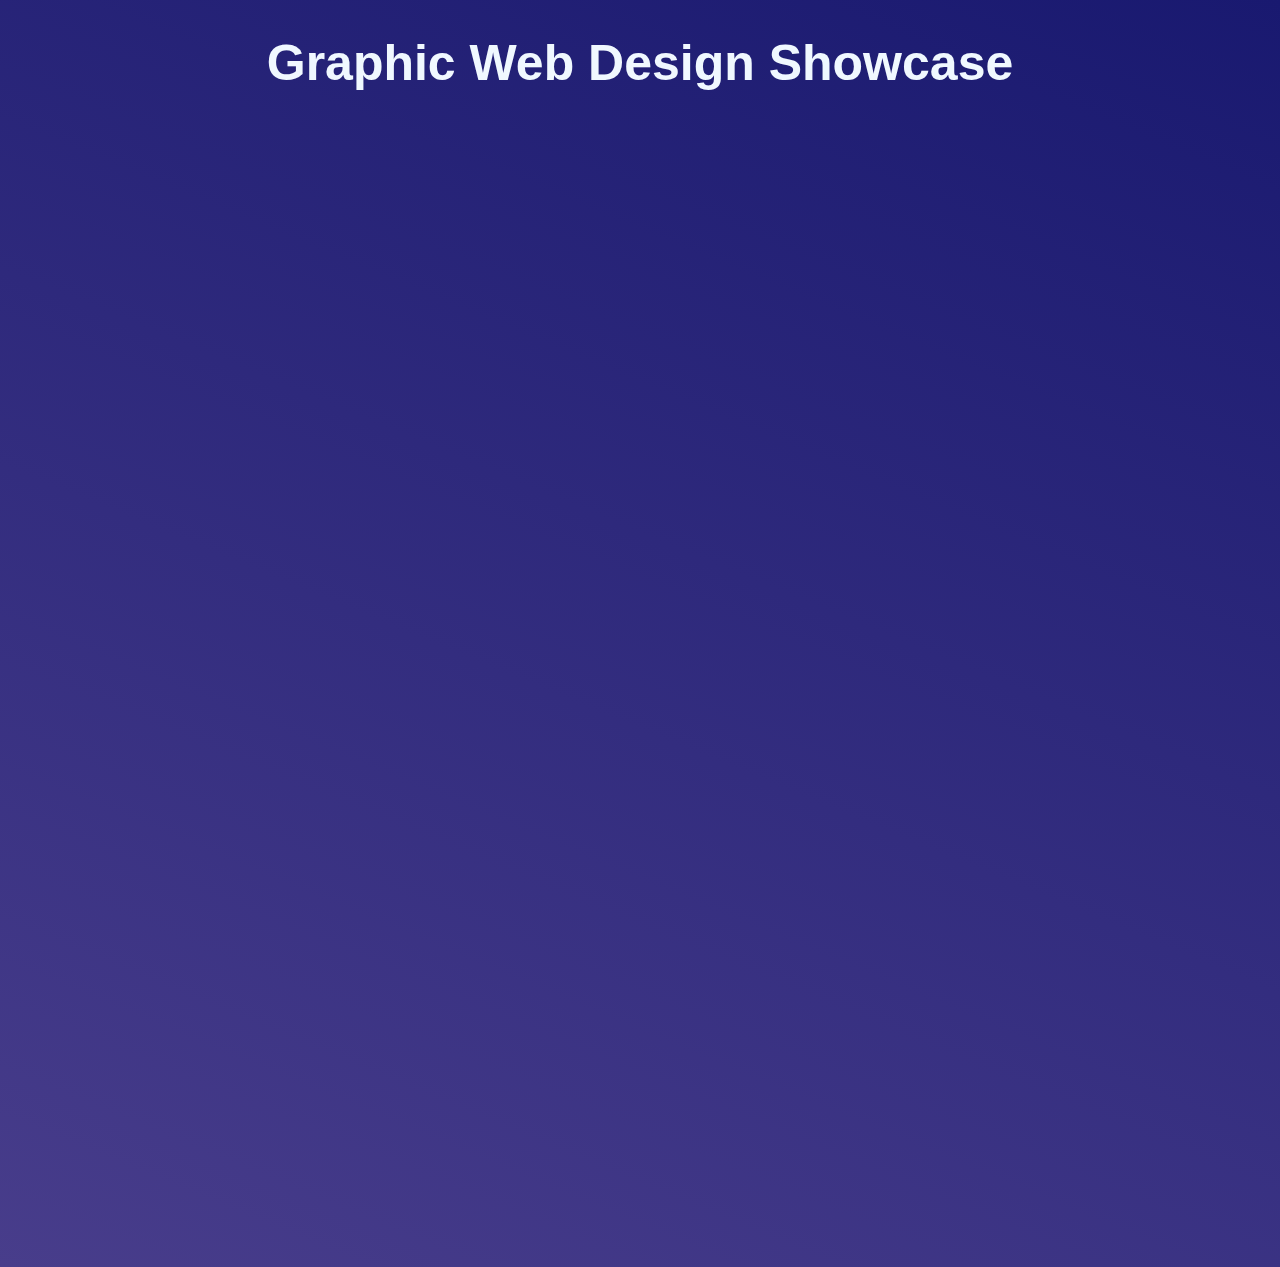
==== index.html @ 1d4ffb12 "playing around with the title" ====
<!DOCTYPE html>
<html lang="en">
    <head>
        <meta charset="UTF-8">
        <meta http-equiv="X-UA-Compatible" content="IE=edge">
        <meta name="viewport" content="width=device-width, initial-scale=1.0">

        <link rel="stylesheet" href="css/stylesheet.css">

        <title>Graphic Web Design Showcase</title>

    </head>

    <body>
        <h1>Graphic Web Design Showcase</h1>
    </body>
</html>
---- css/stylesheet.css ----
body{
    font-family:Verdana, Geneva, Tahoma, sans-serif;
    background-color:midnightblue;
    background-image:linear-gradient(22.5deg,darkslateblue, midnightblue);
    color: aliceblue;
    height:1225px;
    text-align:center;
}
h1{
    font-size:50px;
    transition-duration:1s;
    font-weight:light;
}
h1:hover{
    text-shadow:cornflowerblue 0px 2.5px;
}
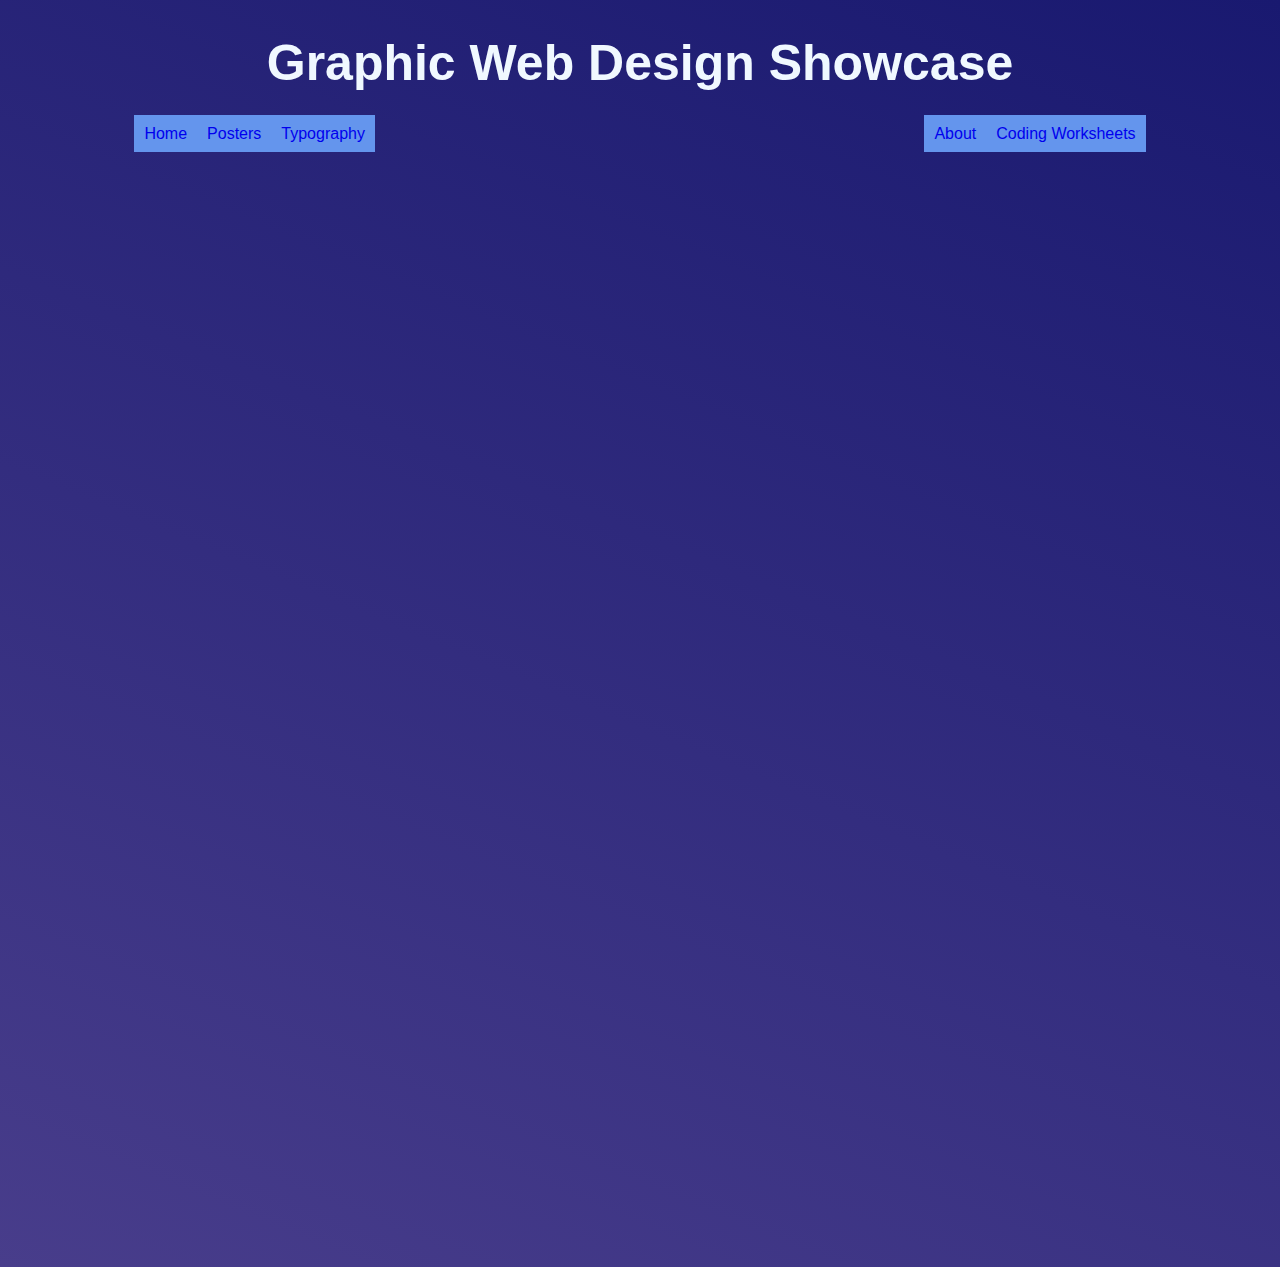
==== commit 7d5ba6db: "navigation bar" ====
--- a/index.html
+++ b/index.html
@@ -13,5 +13,12 @@
 
     <body>
         <h1>Graphic Web Design Showcase</h1>
+        <ul>
+            <li><a href="#Home">Home</a></li>
+            <li><a href="#Posters">Posters</a></li>
+            <li><a href="#Typography">Typography</a></li>
+            <li class="right"><a  href="#Coding Worksheets">Coding Worksheets</a></li>
+            <li class = "right"><a  href="#About">About</a></li>
+        </ul>
     </body>
 </html>--- a/css/stylesheet.css
+++ b/css/stylesheet.css
@@ -13,4 +13,30 @@
 }
 h1:hover{
     text-shadow:cornflowerblue 0px 2.5px;
+}
+ul{
+    list-style-type:none;
+    margin-left: 10%;
+    padding: 0;
+    width:80%;
+}
+li{
+    float:left;
+}
+li a {
+    display: inline;
+    padding:10px;
+    background-color:cornflowerblue;
+    text-decoration: none;
+}
+li a:hover:not(.active){
+    background-color:black;
+    color:white;
+}
+.active{
+    background-color: whitesmoke;
+    color: black;
+}
+.right{
+    float:right;
 }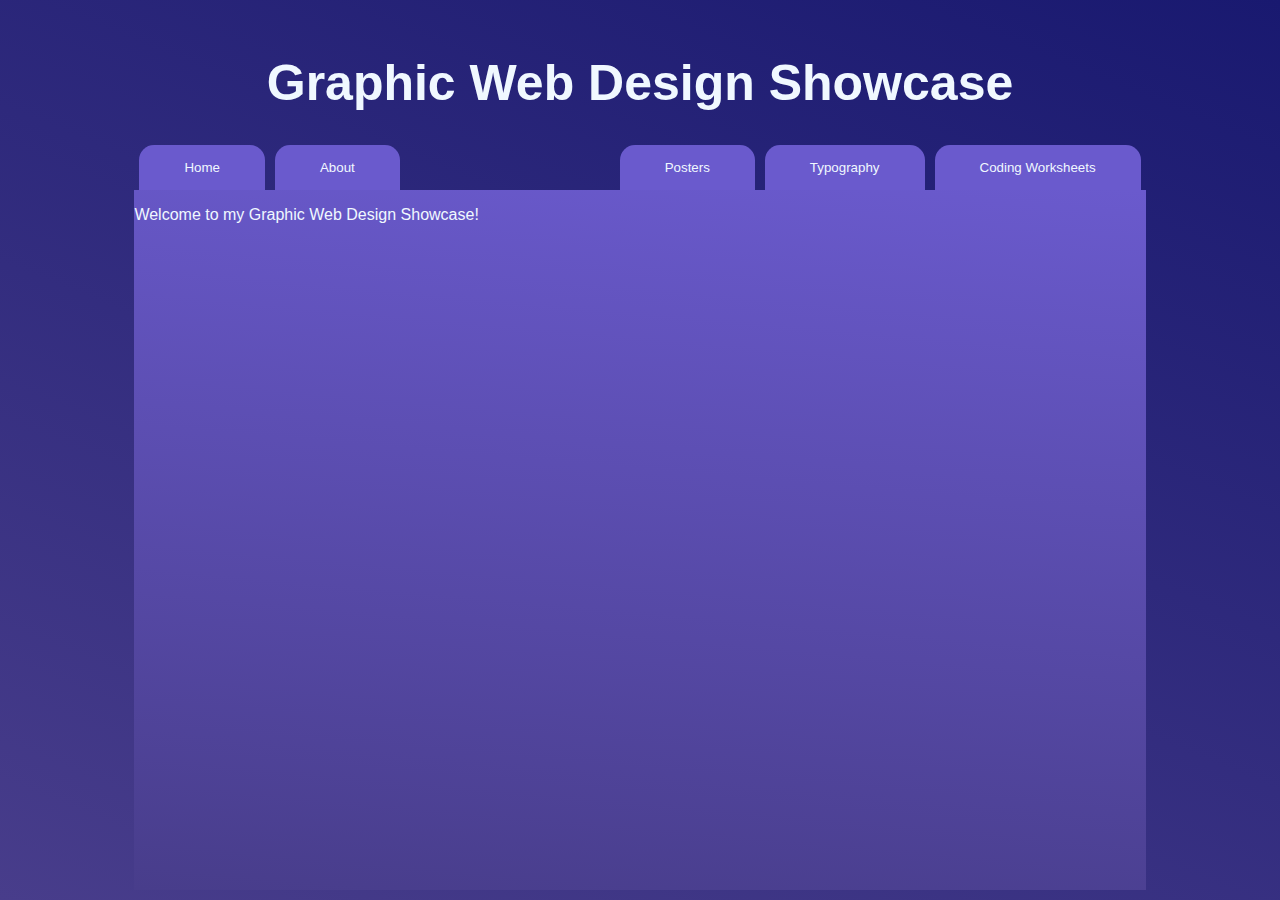
==== commit d41b8dd0: "making it look like a folder" ====
--- a/index.html
+++ b/index.html
@@ -13,12 +13,17 @@
 
     <body>
         <h1>Graphic Web Design Showcase</h1>
-        <ul>
-            <li><a href="#Home">Home</a></li>
-            <li><a href="#Posters">Posters</a></li>
-            <li><a href="#Typography">Typography</a></li>
-            <li class="right"><a  href="#Coding Worksheets">Coding Worksheets</a></li>
-            <li class = "right"><a  href="#About">About</a></li>
-        </ul>
+        <section>
+            <a href="#Home"><button>Home</button></a>
+            <a class="right" href="#About"><button>About</button></a>
+            <a href="#Posters"><button>Posters</button></a>
+            <a href="#Typography"><button>Typography</button></a>
+            <a href="#Coding Worksheets"><button>Coding Worksheets</button></a>
+        </section>
+        <section class="folder">
+            <p>Welcome to my Graphic Web Design Showcase!</p>
+        </section>
+
+
     </body>
 </html>--- a/css/stylesheet.css
+++ b/css/stylesheet.css
@@ -2,41 +2,61 @@
     font-family:Verdana, Geneva, Tahoma, sans-serif;
     background-color:midnightblue;
     background-image:linear-gradient(22.5deg,darkslateblue, midnightblue);
+    background-attachment:fixed;
     color: aliceblue;
-    height:1225px;
     text-align:center;
 }
 h1{
     font-size:50px;
     transition-duration:1s;
     font-weight:light;
+    padding-top: 20px;
 }
 h1:hover{
     text-shadow:cornflowerblue 0px 2.5px;
 }
-ul{
+section{
     list-style-type:none;
     margin-left: 10%;
     padding: 0;
     width:80%;
+    display: flex;
+    flex-wrap: wrap;
+    flex-direction: row;
+    align-items: flex-start;
 }
-li{
-    float:left;
+button{
+    margin-left:auto;
+    border:none;
 }
-li a {
+a button {
     display: inline;
-    padding:10px;
-    background-color:cornflowerblue;
+    padding:15px 45px;
+    background-color:slateblue;
+    color: aliceblue;
     text-decoration: none;
+    cursor:pointer;
+    margin: 0px 5px;
+    border-radius:15px 15px 0px 0px;
+    transition-duration:1s;
 }
-li a:hover:not(.active){
-    background-color:black;
-    color:white;
+a{
+    text-decoration:none;
+}
+a button:hover:not(.active){
+    background-color:aliceblue;
+    color:slateblue;
+    box-shadow: navy 0px -5px;
+    font-style:italic;    
 }
 .active{
-    background-color: whitesmoke;
-    color: black;
+    background-color: aliceblue;
+    color: slateblue;
 }
 .right{
-    float:right;
+    margin-right:auto;
+}
+.folder{
+    background-image: linear-gradient(185deg, slateblue, darkslateblue);
+    height:700px;
 }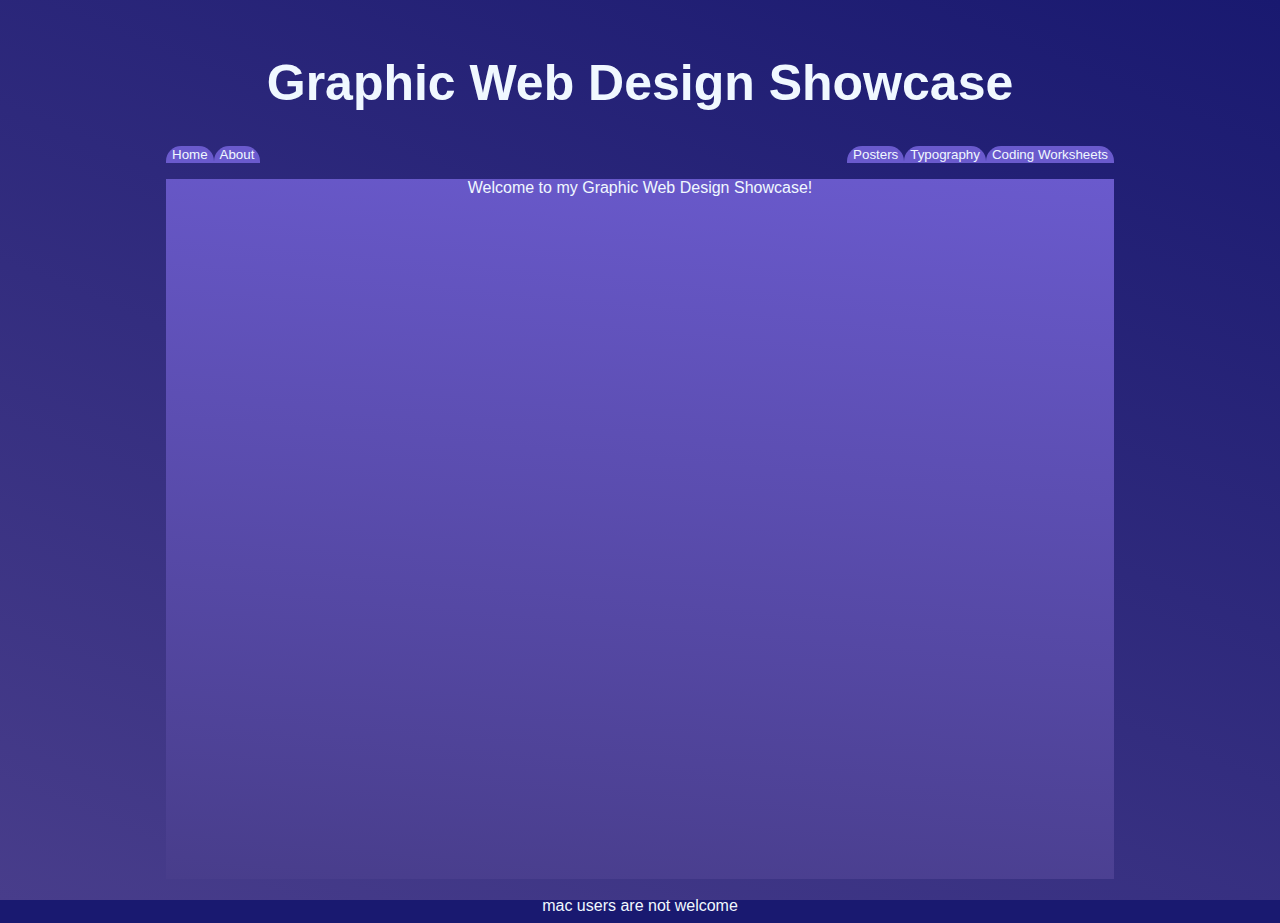
==== commit 6c5f171e: "fixing???" ====
--- a/index.html
+++ b/index.html
@@ -13,7 +13,7 @@
 
     <body>
         <h1>Graphic Web Design Showcase</h1>
-        <section>
+        <section class = "navbar">
             <a href="#Home"><button>Home</button></a>
             <a class="right" href="#About"><button>About</button></a>
             <a href="#Posters"><button>Posters</button></a>
@@ -23,7 +23,7 @@
         <section class="folder">
             <p>Welcome to my Graphic Web Design Showcase!</p>
         </section>
-
-
+        <br>
+        <footer>mac users are not welcome</footer>
     </body>
 </html>--- a/css/stylesheet.css
+++ b/css/stylesheet.css
@@ -16,14 +16,16 @@
     text-shadow:cornflowerblue 0px 2.5px;
 }
 section{
-    list-style-type:none;
-    margin-left: 10%;
+    margin:auto;
+    width:75%;
     padding: 0;
-    width:80%;
+}
+.navbar{
     display: flex;
     flex-wrap: wrap;
     flex-direction: row;
     align-items: flex-start;
+    list-style-type:none;
 }
 button{
     margin-left:auto;
@@ -31,12 +33,10 @@
 }
 a button {
     display: inline;
-    padding:15px 45px;
     background-color:slateblue;
     color: aliceblue;
     text-decoration: none;
     cursor:pointer;
-    margin: 0px 5px;
     border-radius:15px 15px 0px 0px;
     transition-duration:1s;
 }
@@ -44,17 +44,16 @@
     text-decoration:none;
 }
 a button:hover:not(.active){
-    background-color:aliceblue;
-    color:slateblue;
-    box-shadow: navy 0px -5px;
-    font-style:italic;    
+    background-image:linear-gradient(180deg,darkslateblue, slateblue);
+    color:aliceblue;
+    box-shadow: navy 0px -5px;    
 }
 .active{
     background-color: aliceblue;
     color: slateblue;
 }
 .right{
-    margin-right:auto;
+  margin-right:auto;
 }
 .folder{
     background-image: linear-gradient(185deg, slateblue, darkslateblue);
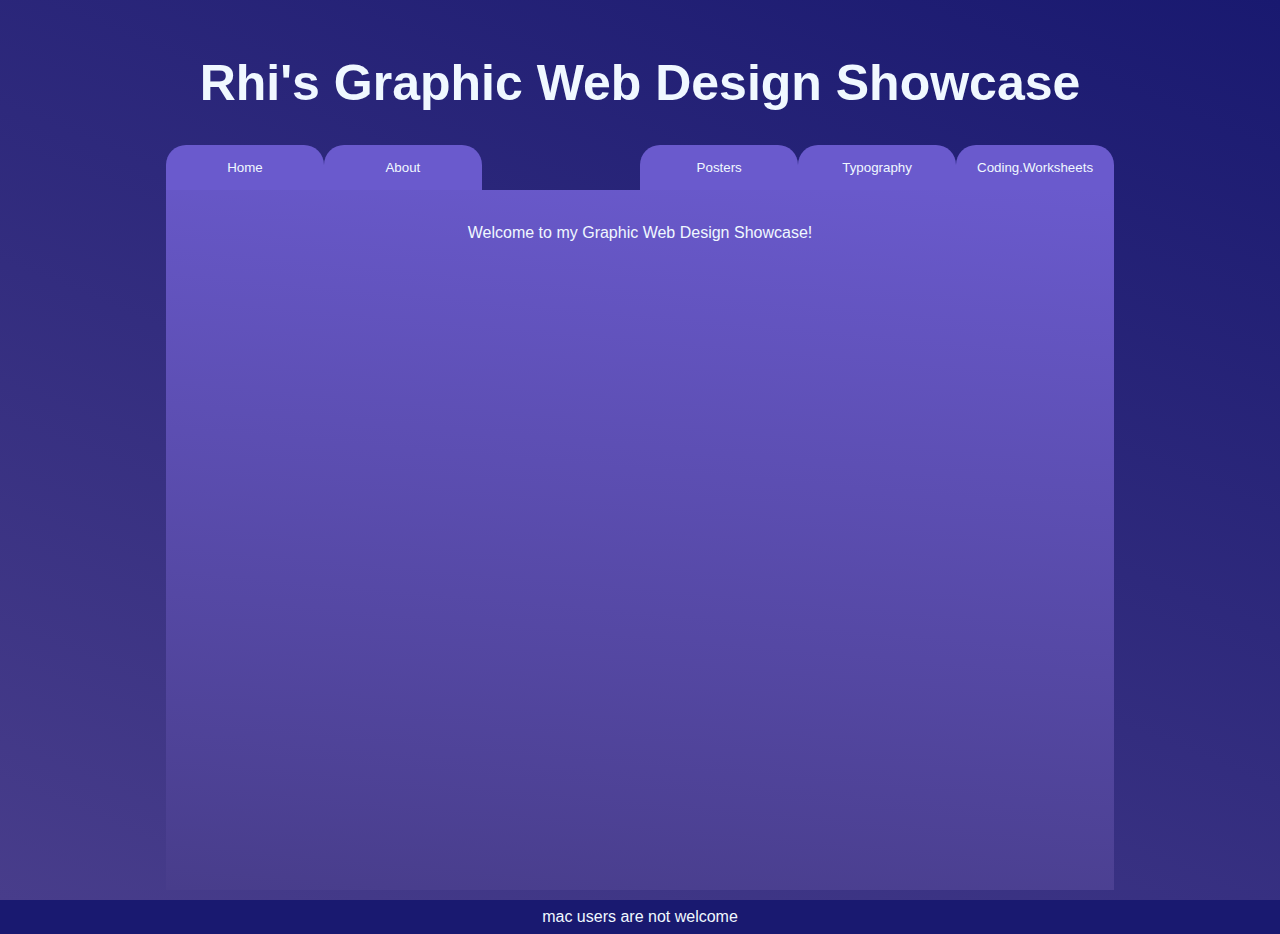
==== commit e398caad: "button tabs now look better" ====
--- a/index.html
+++ b/index.html
@@ -12,15 +12,16 @@
     </head>
 
     <body>
-        <h1>Graphic Web Design Showcase</h1>
+        <h1>Rhi's Graphic Web Design Showcase</h1>
         <section class = "navbar">
             <a href="#Home"><button>Home</button></a>
             <a class="right" href="#About"><button>About</button></a>
             <a href="#Posters"><button>Posters</button></a>
             <a href="#Typography"><button>Typography</button></a>
-            <a href="#Coding Worksheets"><button>Coding Worksheets</button></a>
+            <a href="#Coding Worksheets"><button>Coding.Worksheets</button></a>
         </section>
         <section class="folder">
+            <br>
             <p>Welcome to my Graphic Web Design Showcase!</p>
         </section>
         <br>
--- a/css/stylesheet.css
+++ b/css/stylesheet.css
@@ -35,13 +35,16 @@
     display: inline;
     background-color:slateblue;
     color: aliceblue;
-    text-decoration: none;
     cursor:pointer;
-    border-radius:15px 15px 0px 0px;
+    border-radius:20px 20px 0px 0px;
     transition-duration:1s;
+    width:100%;
+    padding: 15px 0px;
 }
 a{
     text-decoration:none;
+    width:16.66%;
+    
 }
 a button:hover:not(.active){
     background-image:linear-gradient(180deg,darkslateblue, slateblue);
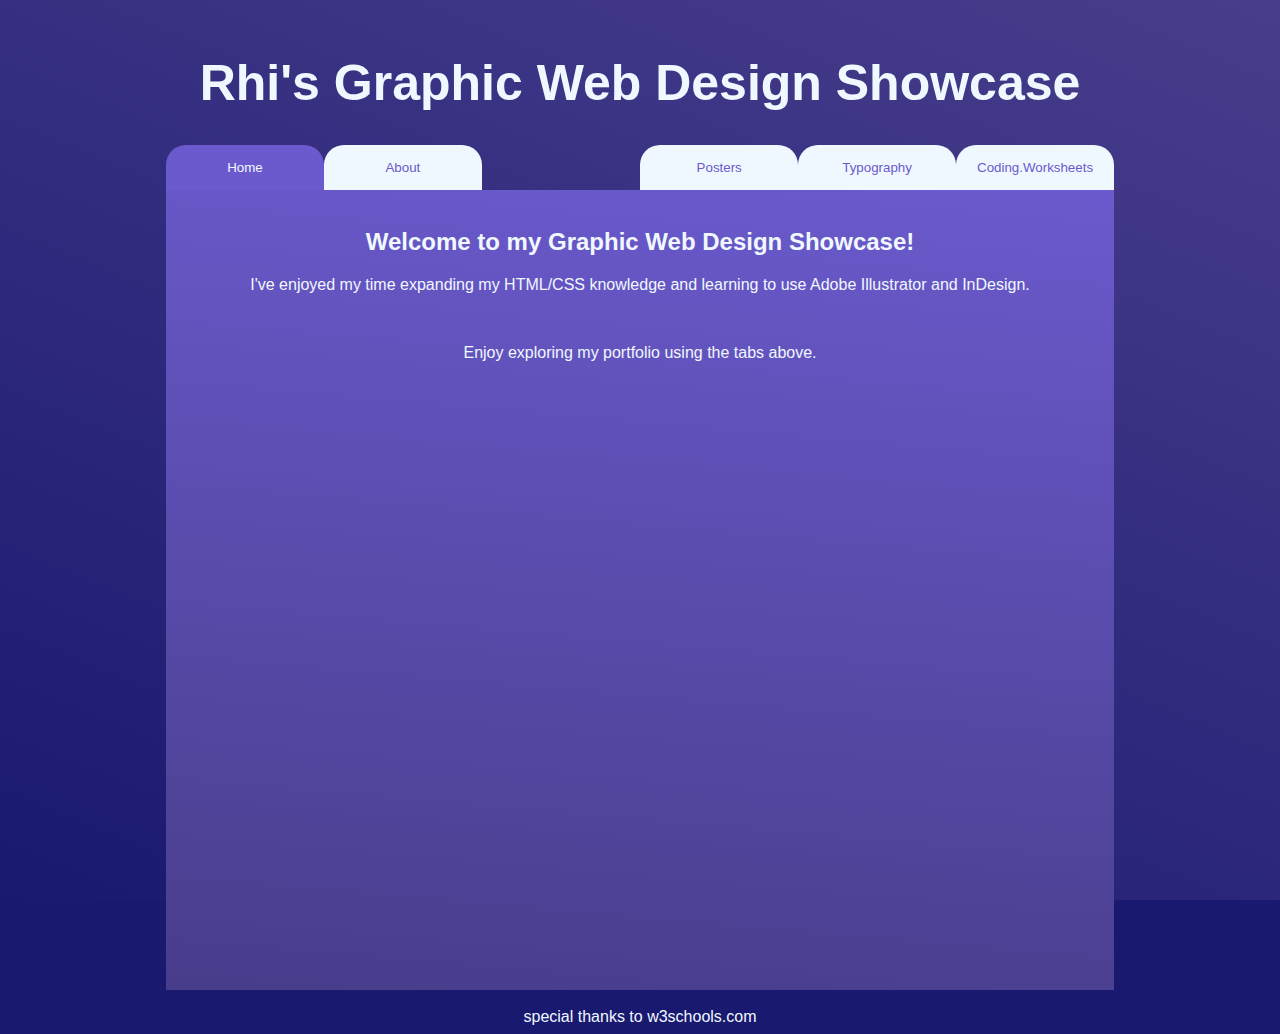
==== commit 28506df1: "coding worksheet links work" ====
--- a/index.html
+++ b/index.html
@@ -14,17 +14,20 @@
     <body>
         <h1>Rhi's Graphic Web Design Showcase</h1>
         <section class = "navbar">
-            <a href="#Home"><button>Home</button></a>
-            <a class="right" href="#About"><button>About</button></a>
-            <a href="#Posters"><button>Posters</button></a>
-            <a href="#Typography"><button>Typography</button></a>
-            <a href="#Coding Worksheets"><button>Coding.Worksheets</button></a>
+            <a href="index.html" target="_self"><button id="active">Home</button></a>
+            <a class="right" href="about.html" target="_self"><button>About</button></a>
+            <a href="posters.html" target="_self"><button>Posters</button></a>
+            <a href="typography.html" target="_self"><button>Typography</button></a>
+            <a href="codingWorksheets.html" target="_self"><button>Coding.Worksheets</button></a>
         </section>
         <section class="folder">
             <br>
-            <p>Welcome to my Graphic Web Design Showcase!</p>
+            <h2>Welcome to my Graphic Web Design Showcase!</h2>
+            <p>I've enjoyed my time expanding my HTML/CSS knowledge and learning to use Adobe Illustrator and InDesign.</p>
+            <br>
+            <p>Enjoy exploring my portfolio using the tabs above.</p>
         </section>
         <br>
-        <footer>mac users are not welcome</footer>
+        <footer>special thanks to w3schools.com</footer>
     </body>
 </html>--- a/css/stylesheet.css
+++ b/css/stylesheet.css
@@ -1,7 +1,7 @@
 body{
     font-family:Verdana, Geneva, Tahoma, sans-serif;
     background-color:midnightblue;
-    background-image:linear-gradient(22.5deg,darkslateblue, midnightblue);
+    background-image:linear-gradient(22.5deg,midnightblue, darkslateblue);
     background-attachment:fixed;
     color: aliceblue;
     text-align:center;
@@ -12,13 +12,11 @@
     font-weight:light;
     padding-top: 20px;
 }
-h1:hover{
-    text-shadow:cornflowerblue 0px 2.5px;
-}
 section{
     margin:auto;
     width:75%;
     padding: 0;
+    max-width: 1414px;
 }
 .navbar{
     display: flex;
@@ -33,32 +31,60 @@
 }
 a button {
     display: inline;
-    background-color:slateblue;
-    color: aliceblue;
+    background-color:aliceblue;
+    color: slateblue;
     cursor:pointer;
     border-radius:20px 20px 0px 0px;
-    transition-duration:1s;
+    transition-duration:0.375s;
     width:100%;
     padding: 15px 0px;
+}
+#active{
+    background-color: slateblue;
+    color:aliceblue;
+    border-radius:20px 20px 0px 0px;
+    font-style: bold;
 }
 a{
     text-decoration:none;
     width:16.66%;
-    
 }
 a button:hover:not(.active){
-    background-image:linear-gradient(180deg,darkslateblue, slateblue);
-    color:aliceblue;
-    box-shadow: navy 0px -5px;    
-}
-.active{
-    background-color: aliceblue;
-    color: slateblue;
+    box-shadow: slateblue 0px -4px;
 }
 .right{
   margin-right:auto;
 }
 .folder{
     background-image: linear-gradient(185deg, slateblue, darkslateblue);
-    height:700px;
+    min-height:800px;
+}
+img{
+    height:200px;
+    width:auto;
+    object-fit: contain;
+}
+.polaroid{
+    padding:25px;
+    border-radius:15px;
+    border-style: none;
+    background-color:aliceblue;
+    color: midnightblue;
+    font-style:oblique;
+    width:200px;
+    margin: auto;
+    border:solid slateblue 5px;
+}
+.polaroid:hover{
+    border:double slateblue 5px;
+}
+p{
+    padding: 0px 20px;
+}
+.container{
+    display:inline-flex;
+    flex-wrap:wrap;
+    justify-content:flex-start;
+    align-items:center;
+    width:70%;
 }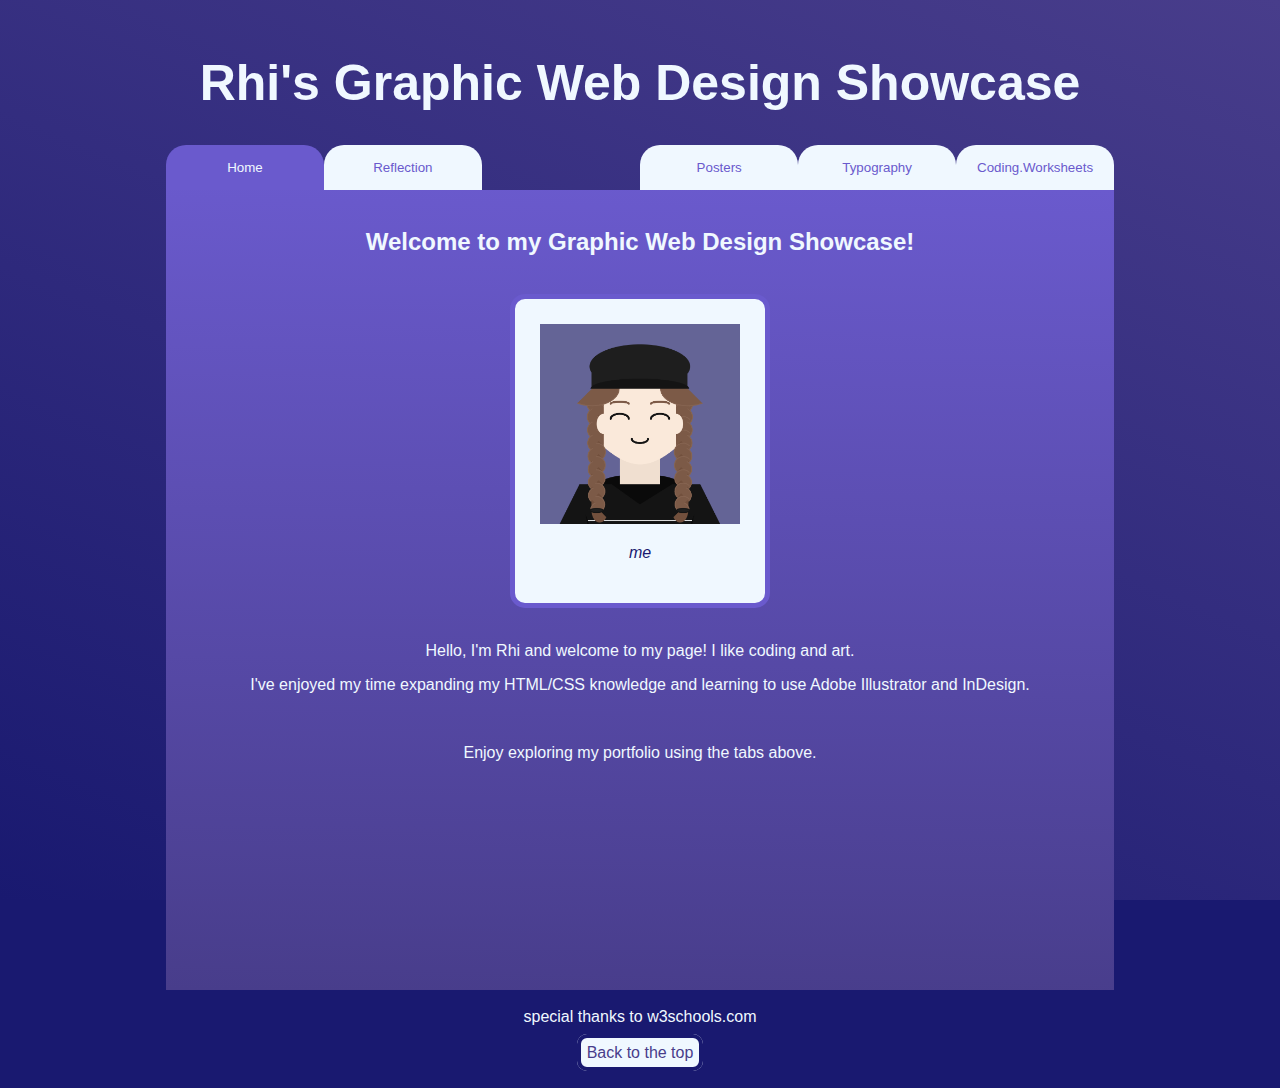
==== commit 1b592c86: "reflection done!" ====
--- a/index.html
+++ b/index.html
@@ -15,7 +15,7 @@
         <h1>Rhi's Graphic Web Design Showcase</h1>
         <section class = "navbar">
             <a href="index.html" target="_self"><button id="active">Home</button></a>
-            <a class="right" href="about.html" target="_self"><button>About</button></a>
+            <a class="right" href="reflection.html" target="_self"><button>Reflection</button></a>
             <a href="posters.html" target="_self"><button>Posters</button></a>
             <a href="typography.html" target="_self"><button>Typography</button></a>
             <a href="codingWorksheets.html" target="_self"><button>Coding.Worksheets</button></a>
@@ -23,11 +23,22 @@
         <section class="folder">
             <br>
             <h2>Welcome to my Graphic Web Design Showcase!</h2>
+            <br>
+            <div class="polaroid">
+                <img src="Portrait.png">
+                <p>me</p>
+            </div>
+            <br>
+            <p>Hello, I'm Rhi and welcome to my page! I like coding and art.</p>
             <p>I've enjoyed my time expanding my HTML/CSS knowledge and learning to use Adobe Illustrator and InDesign.</p>
             <br>
             <p>Enjoy exploring my portfolio using the tabs above.</p>
         </section>
         <br>
         <footer>special thanks to w3schools.com</footer>
+        <br>
+        <a id="back" href="#top">Back to the top</a>
+        <br>
+        <br>
     </body>
 </html>--- a/css/stylesheet.css
+++ b/css/stylesheet.css
@@ -33,6 +33,7 @@
     display: inline;
     background-color:aliceblue;
     color: slateblue;
+    overflow:clip;
     cursor:pointer;
     border-radius:20px 20px 0px 0px;
     transition-duration:0.375s;
@@ -45,19 +46,23 @@
     border-radius:20px 20px 0px 0px;
     font-style: bold;
 }
+#active:hover{
+    box-shadow: slateblue 0px -4px;
+}
 a{
     text-decoration:none;
     width:16.66%;
 }
 a button:hover:not(.active){
-    box-shadow: slateblue 0px -4px;
+    box-shadow: aliceblue 0px -4px;
 }
 .right{
   margin-right:auto;
 }
 .folder{
-    background-image: linear-gradient(185deg, slateblue, darkslateblue);
+    background-image: linear-gradient(181deg, slateblue, darkslateblue);
     min-height:800px;
+    overflow:hidden;
 }
 img{
     height:200px;
@@ -74,17 +79,72 @@
     width:200px;
     margin: auto;
     border:solid slateblue 5px;
+    transition-duration:0.375s;
 }
 .polaroid:hover{
-    border:double slateblue 5px;
+    border:double aliceblue 5px;
 }
 p{
     padding: 0px 20px;
 }
+.paragraph{
+    width:90%;
+    margin-left:5%;
+}
 .container{
     display:inline-flex;
     flex-wrap:wrap;
-    justify-content:flex-start;
+    justify-content: center;
     align-items:center;
     width:70%;
+}
+.poster{
+    width:50%;
+    height:auto;
+}
+.posterContainer{
+    width:100%;
+    display:flex;
+    flex-direction:row;
+    padding:20px;
+    border-top: solid aliceblue 1px;
+    justify-content: center;
+}
+.typography{
+    width: 50%;
+    height:auto;
+    background-color:white;
+    align-self:center;
+}
+.caption{
+    text-align:justify;
+    line-height:200%;
+    align-self:center;
+}
+h4{
+    writing-mode:vertical-rl;
+    background-color:darkslateblue;
+    border-radius:20px;
+}
+::-webkit-scrollbar {
+    width: 10px;
+}
+::-webkit-scrollbar-track {
+    background: darkslateblue;
+    background-image:linear-gradient(22.5deg,darkslateblue, midnightblue);
+}
+::-webkit-scrollbar-thumb {
+    background: aliceblue;
+    border-radius:10px;
+}
+#back{
+    background-color:aliceblue;
+    color:darkslateblue;
+    border-radius:10px;
+    padding:6px;
+    border: solid midnightblue 4px;
+    transition-duration:0.375s;
+}
+#back:hover{
+    border: solid aliceblue 4px;
 }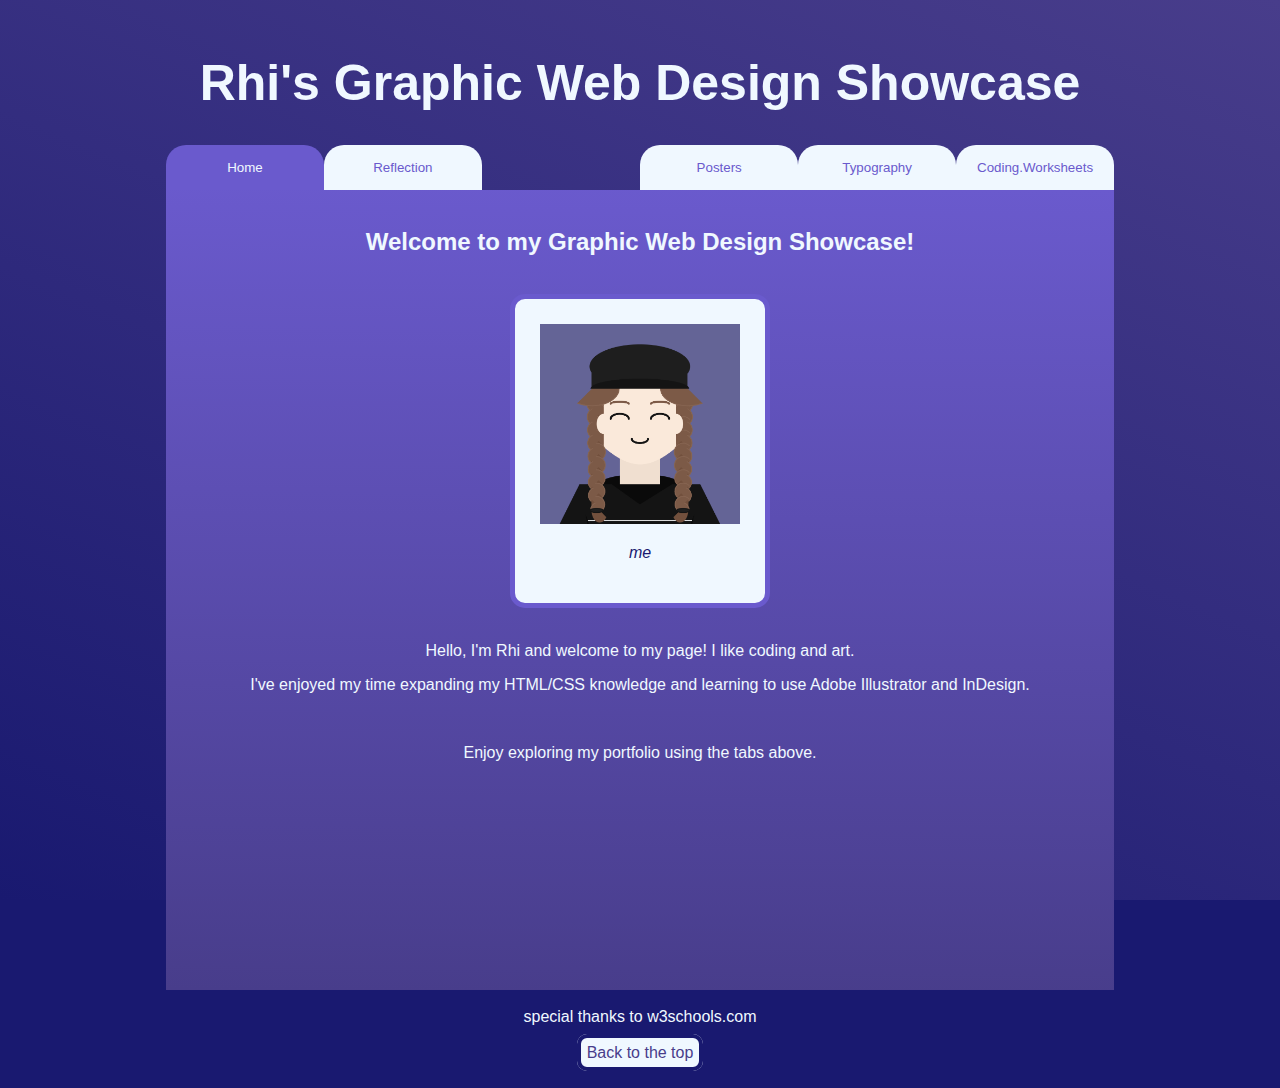
==== commit f6438be6: "rid of folder" ====
--- a/index.html
+++ b/index.html
@@ -5,7 +5,7 @@
         <meta http-equiv="X-UA-Compatible" content="IE=edge">
         <meta name="viewport" content="width=device-width, initial-scale=1.0">
 
-        <link rel="stylesheet" href="css/stylesheet.css">
+        <link rel="stylesheet" href="stylesheet.css">
 
         <title>Graphic Web Design Showcase</title>
 
--- a/stylesheet.css
+++ b/stylesheet.css
@@ -0,0 +1,155 @@
+body{
+    font-family:Verdana, Geneva, Tahoma, sans-serif;
+    background-color:midnightblue;
+    background-image:linear-gradient(22.5deg,midnightblue, darkslateblue);
+    background-attachment:fixed;
+    color: aliceblue;
+    text-align:center;
+}
+h1{
+    font-size:50px;
+    transition-duration:1s;
+    font-weight:light;
+    padding-top: 20px;
+}
+section{
+    margin:auto;
+    width:75%;
+    padding: 0;
+    max-width: 1414px;
+}
+.navbar{
+    display: flex;
+    flex-wrap: wrap;
+    flex-direction: row;
+    align-items: flex-start;
+    list-style-type:none;
+}
+button{
+    margin-left:auto;
+    border:none;
+}
+a button {
+    display: inline;
+    background-color:aliceblue;
+    color: slateblue;
+    overflow:clip;
+    cursor:pointer;
+    border-radius:20px 20px 0px 0px;
+    transition-duration:0.375s;
+    width:100%;
+    padding: 15px 0px;
+}
+#active{
+    background-color: slateblue;
+    color:aliceblue;
+    border-radius:20px 20px 0px 0px;
+    font-style: bold;
+}
+#active:hover{
+    box-shadow: slateblue 0px -4px;
+}
+a{
+    text-decoration:none;
+    width:16.66%;
+}
+a button:hover:not(.active){
+    box-shadow: aliceblue 0px -4px;
+}
+.right{
+  margin-right:auto;
+}
+.folder{
+    background-image: linear-gradient(180.5deg, slateblue, darkslateblue);
+    min-height:800px;
+    overflow:hidden;
+}
+img{
+    height:200px;
+    width:auto;
+    object-fit: contain;
+}
+.polaroid{
+    padding:25px;
+    border-radius:15px;
+    border-style: none;
+    background-color:aliceblue;
+    color: midnightblue;
+    font-style:oblique;
+    width:200px;
+    margin: auto;
+    border:solid slateblue 5px;
+    transition-duration:0.375s;
+}
+.polaroid:hover{
+    border:double aliceblue 5px;
+}
+p{
+    padding: 0px 20px;
+}
+.paragraph{
+    width:90%;
+    margin-left:5%;
+}
+.container{
+    display:inline-flex;
+    flex-wrap:wrap;
+    justify-content: center;
+    align-items:center;
+    width:70%;
+}
+.poster{
+    width:50%;
+    height:auto;
+}
+.posterContainer{
+    width:100%;
+    display:flex;
+    flex-direction:row;
+    padding:20px;
+    border-top: solid aliceblue 1px;
+    justify-content: center;
+}
+.typography{
+    width: 50%;
+    height:auto;
+    background-color:white;
+    align-self:center;
+}
+.caption{
+    text-align:justify;
+    line-height:200%;
+    align-self:center;
+}
+h4{
+    writing-mode:vertical-rl;
+    background-color:darkslateblue;
+    border-radius:20px;
+}
+::-webkit-scrollbar {
+    width: 10px;
+}
+::-webkit-scrollbar-track {
+    background: darkslateblue;
+    background-image:linear-gradient(22.5deg,darkslateblue, midnightblue);
+}
+::-webkit-scrollbar-thumb {
+    background: aliceblue;
+    border-radius:10px;
+}
+#back{
+    background-color:aliceblue;
+    color:darkslateblue;
+    border-radius:10px;
+    padding:6px;
+    border: solid midnightblue 4px;
+    transition-duration:0.375s;
+}
+#back:hover{
+    border: solid aliceblue 4px;
+}
+.web{
+    width:410px;
+    height:auto;
+    padding:10px;
+}